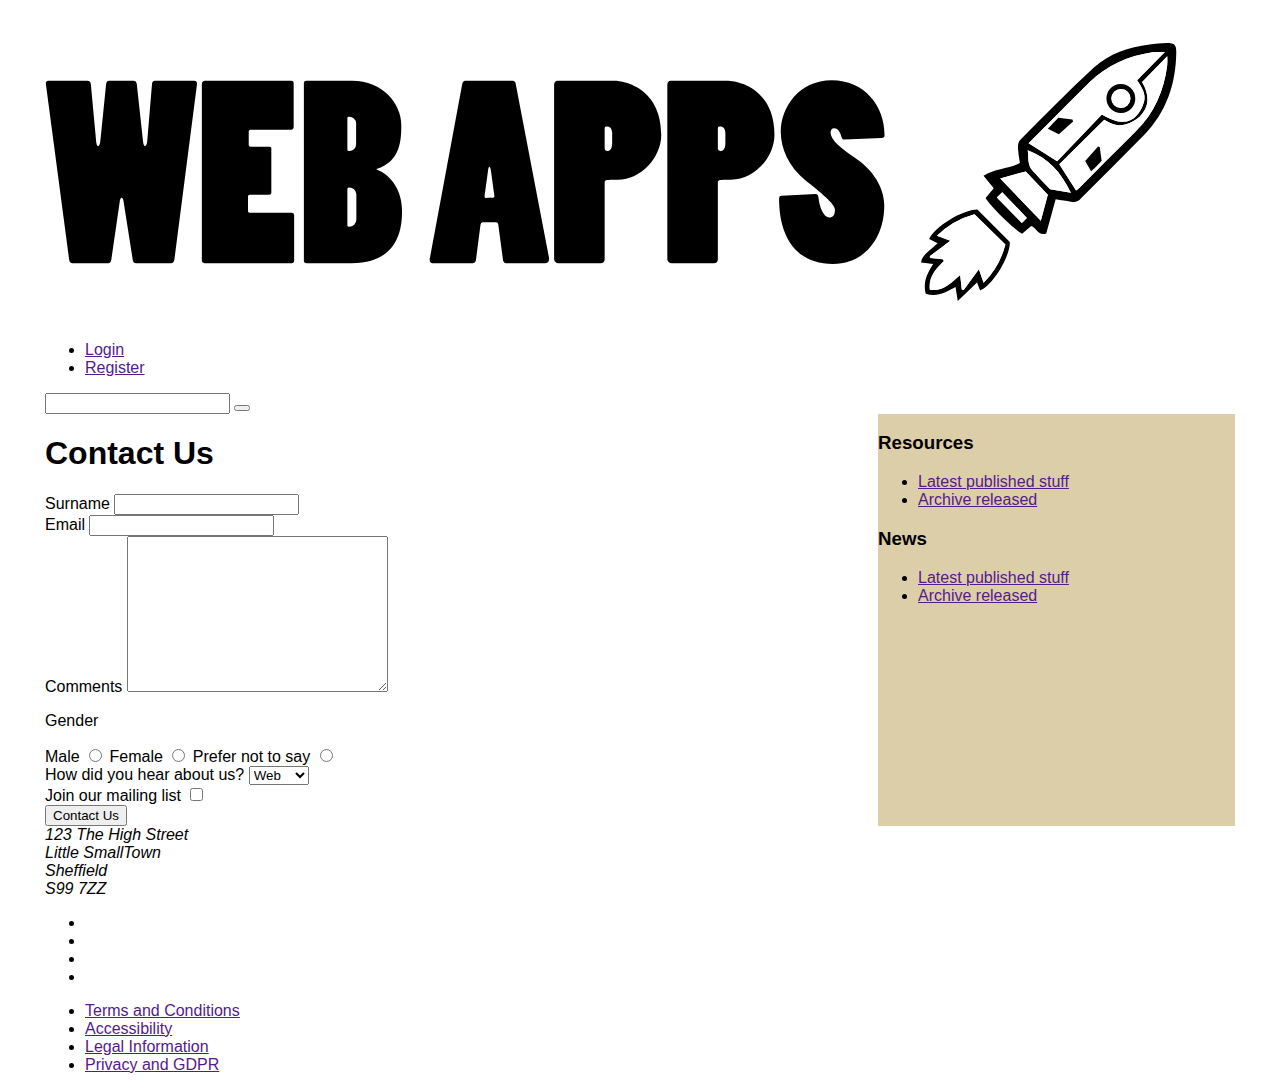
==== mobile-first/contact-us.html @ ecf0980a "master" ====
<!DOCTYPE html>
<html lang="en">
  <head>
    <meta charset="UTF-8" />
    <meta name="viewport" content="width=device-width, initial-scale=1" />
    <title>Mobile First</title>
    <!-- attach styles here -->
    <link
      rel="stylesheet"
      href="https://use.fontawesome.com/releases/v5.7.2/css/all.css"
      integrity="sha384-fnmOCqbTlWIlj8LyTjo7mOUStjsKC4pOpQbqyi7RrhN7udi9RwhKkMHpvLbHG9Sr"
      crossorigin="anonymous"
    />

    <link rel="stylesheet" href="css/mobile.css" />
    <link
      rel="stylesheet"
      media="only screen and (min-width:720px)"
      href="css/desktop.css"
    />

    <link rel="stylesheet" href="css/mobileForm.css" />
  </head>
  <body>
    <div class="container">
      <header>
        <div class="logo">
          <img src="images/webLogo.svg" alt="" />
        </div>

        <div class="loginLinks">
          <ul>
            <li><a href="">Login</a></li>
            <li><a href="">Register</a></li>
          </ul>
        </div>
        <!-- Burger menu here -->
        <div class="burgerMenu">
          <div class="bars">
            <div class="bar1"></div>
            <div class="bar2"></div>
            <div class="bar3"></div>
          </div>
        </div>

        <!-- Search input here -->
        <div class="search">
          <form action="">
            <input type="search" name="search" aria-label="Search Term" />
            <button type="submit" aria-label="Search">
              <i class="fa fa-search"></i>
            </button>
          </form>
        </div>
      </header>
      <nav class="mainNav">
        <div class="row">
          <ul>
            <li><a href="index.html">Home</a></li>
            <li><a href="news.html">News</a></li>
            <li><a href="staff.html">Staff</a></li>
            <li><a href="opportunities.html">Opportunties</a></li>
            <li><a href="resources.html">Resources</a></li>
            <li><a href="contact-us.html">Contact Us</a></li>
          </ul>
        </div>
      </nav>
      <div class="mainContent">
        <main>
          <div class="mainheading">
            <h1>Contact Us<br /><span id="viewPortData"></span></h1>
          </div>

          <div class="form">
            <!--			form here-->

            <form action="">
              <div>
                <label for="surname">Surname</label>
                <input type="text" name="surname" id="surname" />
              </div>
              <div>
                <label for="email">Email</label>
                <input type="email" name="email" id="email" />
              </div>
              <div>
                <label for="comments">Comments</label>
                <textarea
                  name="comments"
                  id="comments"
                  cols="30"
                  rows="10"
                ></textarea>
              </div>

              <div class="inlineLabels">
                <p>Gender</p>
                <label for="male">Male</label>
                <input type="radio" name="gender" id="male" value="m" />
                <label for="female">Female</label>
                <input type="radio" name="gender" id="female" value="f" />
                <label for="other">Prefer not to say</label>
                <input type="radio" name="gender" id="other" value="n" />
              </div>

              <div>
                <label for="marketing">How did you hear about us?</label>
                <select name="marketing" id="marketing">
                  <option value="Web">Web</option>
                  <option value="Friend">Friend</option>
                  <option value="Other">Other</option>
                </select>
              </div>

              <div>
                <label for="mailingList">Join our mailing list</label>

                <input
                  type="checkbox"
                  name="mailingList"
                  id="mailingList"
                  value="1"
                />
              </div>

              <div>
                <input type="submit" value="Contact Us" />
              </div>
            </form>
          </div>
        </main>
        <div class="sideBar">
          <h3>Resources</h3>
          <ul>
            <li><a href="">Latest published stuff</a></li>
            <li><a href="">Archive released</a></li>
          </ul>
          <h3>News</h3>
          <ul>
            <li><a href="">Latest published stuff</a></li>
            <li><a href="">Archive released</a></li>
          </ul>
        </div>
      </div>
      <footer>
        <div class="row">
          <address>
            123 The High Street<br />
            Little SmallTown<br />
            Sheffield<br />
            S99 7ZZ
          </address>
          <div class="footerSocialLinks">
            <ul>
              <li>
                <a href="" aria-label="Twitter"
                  ><i class="fab fa-twitter"></i
                ></a>
              </li>
              <li>
                <a href="" aria-label="Facebook"
                  ><i class="fab fa-facebook"></i
                ></a>
              </li>
              <li>
                <a href="" aria-label="Instagram"
                  ><i class="fab fa-instagram"></i
                ></a>
              </li>
              <li>
                <a href="" aria-label="YouTube"
                  ><i class="fab fa-youtube"></i
                ></a>
              </li>
            </ul>
          </div>
        </div>
        <div class="row">
          <ul class="footerLinks">
            <li><a href="">Terms and Conditions</a></li>
            <li><a href="">Accessibility</a></li>
            <li><a href="">Legal Information</a></li>
            <li><a href="">Privacy and GDPR</a></li>
          </ul>
        </div>
      </footer>
    </div>
    <!-- Javascript links here -->
    <script src="js/jquery-3.4.1.min.js"></script>
    <script src="js/main.js"></script>
  </body>
</html>
---- mobile-first/css/mobile.css ----
* {
    box-sizing: border-box;
    }

body {
    font-family: "Open Sans", helvetica, arial, sans-serif;
    margin: 0;
    padding: 0;
   }
   .container {
    width: 100%;
    min-width: 320px;
   }
   .mainNav {
    background-color: #8d965b;
    display: none;
   }

   .mainNav ul {
    list-style: none;
    padding-left: 0;
    margin: 0;
   }

   .mainNav ul li {
    border-bottom: 1px solid #ccc;
    padding: 5px;
   }

   .mainNav ul li a {
    display: inline-block;
    width: 100%;
    font-weight: bold;
    text-decoration: none;
    color: #fff;
    padding: 8px 0;
   }

   img {
    width: 100%;
   }

   .mainContent {
    margin: 0 10px;
   }

   .news {
    display: flex;
    flex-wrap: wrap;
   }

   .newsItem {
    flex-basis: 50%;
    padding: 5px;
   }

   .bars {
    float: right;
    cursor: pointer;
   }
   .bar1,
   .bar2,
   .bar3 {
    width: 24px;
    height: 4px;
    margin: 6px 0;
    background-color: #000;
   }
---- mobile-first/css/desktop.css ----
/* CSS Document */
.container{
	max-width: 1366px;
	/* 1366x768	16:9*/
	margin:auto;
}
.burgerMenu, .mobH1{
	display:none;
}
header nav ul li h1{
	display:block;
	padding:0;
	margin:5px;
	font-size:1.2rem;
	color: #DDEAF2;
}
.banner{
	background-image: url(../images/banner1-1366.jpg);
	background-repeat: no-repeat;
	height:200px;
}
.banner h2{
	top:20px;
	left:120px;
	font-size: 8em;
}

header,
    .mainContent,
    .row {
    max-width: 1200px;
    padding: 0 5px;
    margin: auto;
}

.mainNav {
    padding: 8px 0;
    height: auto;
   }

.mainNav .row ul {
    display: flex;
    flex-direction: row;
    justify-content: space-between;
   }

.mainNav > div > ul > li {
    border: none;
    padding: 0;
   }

.mainContent {
    display: flex;
   }

main {
    flex-basis: 70%;
   }

.sideBar {
    background-color: #ddceaa;
    flex-basis: 30%;
   }

.newsItem{
    flex-basis: 33%;
   }

.strapline {
    display: flex;
   }

.straplinetxt,
.straplineImg {
    padding: 0 5px;
    flex-basis: 50%;
   }
   
.straplineImg > img {
    width: 100%;
   }
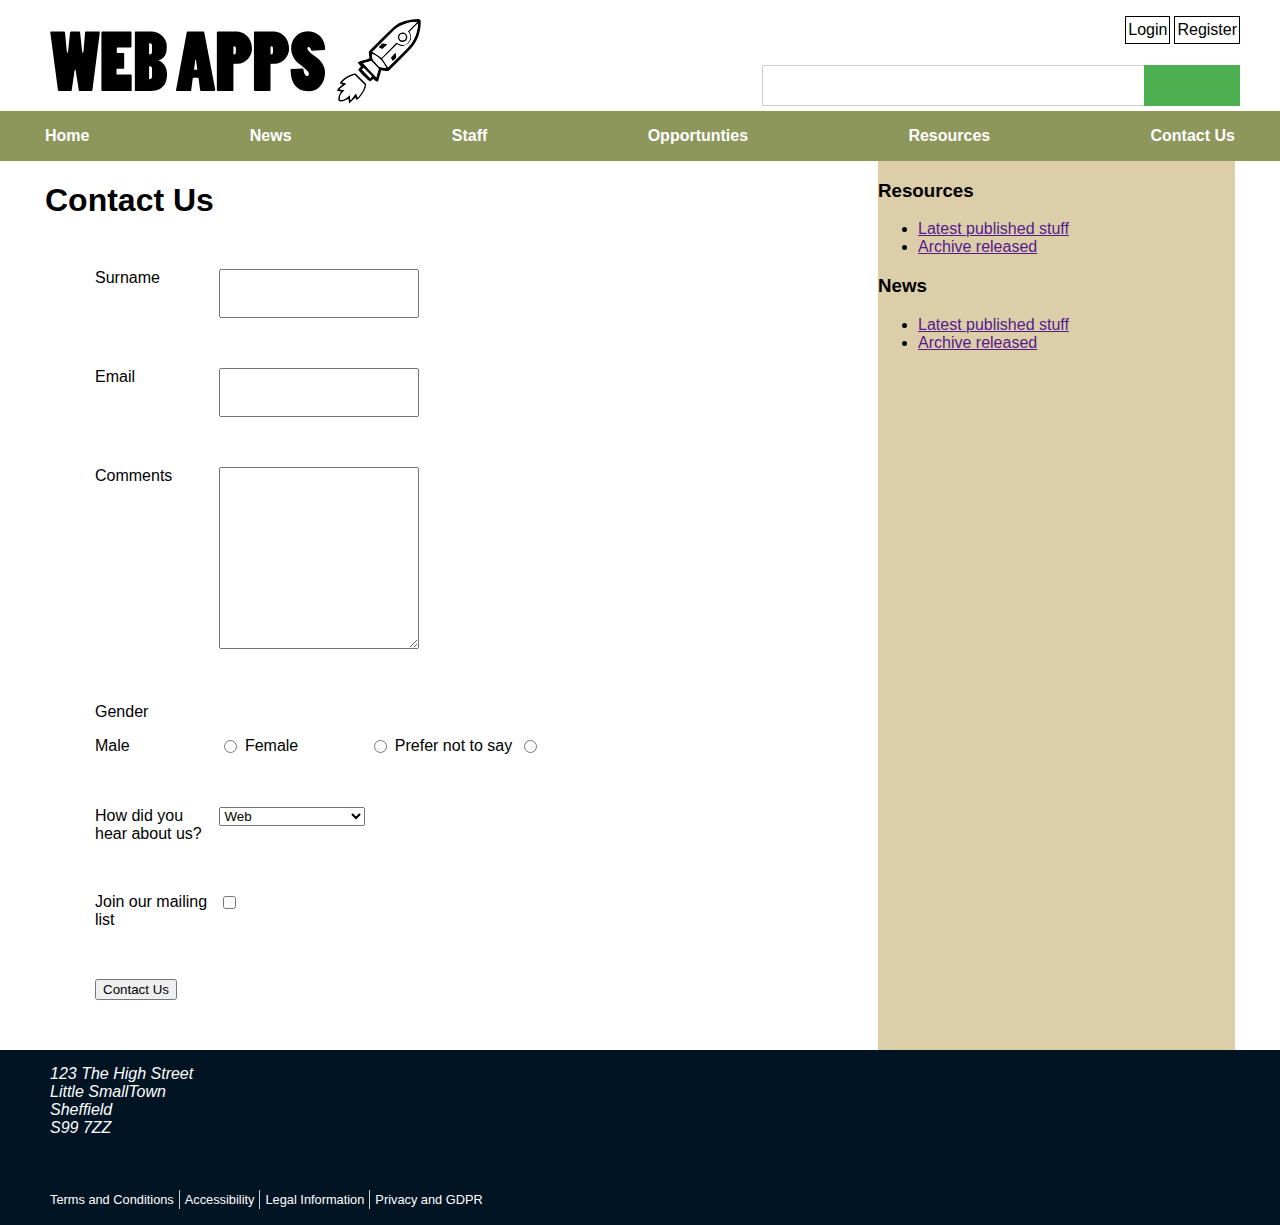
==== commit 56319af2: "form changes" ====
--- a/mobile-first/contact-us.html
+++ b/mobile-first/contact-us.html
@@ -74,14 +74,14 @@
           <div class="form">
             <!--			form here-->
 
-            <form action="">
+            <form action="thank-you.html">
               <div>
                 <label for="surname">Surname</label>
-                <input type="text" name="surname" id="surname" />
+                <input type="text" name="surname" id="surname" required>
               </div>
               <div>
                 <label for="email">Email</label>
-                <input type="email" name="email" id="email" />
+                <input type="email" name="email" id="email" required/>
               </div>
               <div>
                 <label for="comments">Comments</label>
@@ -107,6 +107,7 @@
                 <label for="marketing">How did you hear about us?</label>
                 <select name="marketing" id="marketing">
                   <option value="Web">Web</option>
+                  <option values="Newspaper">Ad in the Newspaper</option>
                   <option value="Friend">Friend</option>
                   <option value="Other">Other</option>
                 </select>
--- a/mobile-first/css/mobile.css
+++ b/mobile-first/css/mobile.css
@@ -35,6 +35,57 @@
     color: #fff;
     padding: 8px 0;
    }
+
+   header {
+    display: flex;
+    flex-wrap: wrap;
+    justify-content: space-evenly;
+   }
+
+   .logo img {
+    max-width: 400px;
+    padding: 5px;
+    }
+
+    .loginLinks {
+        /* Don't set flex-basis as wrap will overrule it just stop grow and shrink */
+        flex: 0;
+       }
+
+    .burgerMenu {
+        /* Don't set flex-basis as wrap will overrule it just stop grow and shrink*/
+        flex: 0;
+        padding: 13px 11px 0 11px;
+       }
+    
+    .logo {
+        /* Don't set flex-basis as wrap will overrule it just set to grow and shrink */
+        flex: 1;
+       }
+
+    .loginLinks > ul {
+        list-style: none;
+        padding-left: 0;
+        display: flex;
+        justify-content: flex-end;
+       }
+    .loginLinks > ul > li {
+        border: 1px solid #000;
+       }
+    .loginLinks > ul > li:first-child {
+        margin-right: 4px;
+       }
+       .loginLinks > ul > li > a {
+        padding: 4px 2px;
+        color: #000;
+        text-decoration: none;
+        display: inline-block;
+        width: 100%;
+       }
+
+    .search {
+        flex-basis: 100%;
+       }
 
    img {
     width: 100%;
@@ -65,4 +116,92 @@
     height: 4px;
     margin: 6px 0;
     background-color: #000;
+   }
+
+   .search > form {
+    display: flex;
+   }
+
+   input[type="search"] {
+    flex-basis: 80%;
+    padding: 12px 5px;
+    border: 1px solid #ccc;
+    border-right: none;
+    -webkit-appearance: none;
+   }
+   button[type="submit"] {
+    flex-basis: 20%;
+    background-color: #4caf50;
+    border: none;
+    color: #fff;
+   }
+
+   footer {
+    background-color: #011424;
+    color: #fff;
+    padding: 0 10px;
+   }
+
+   footer .row {
+    display: flex;
+    flex-direction: column;
+   }
+   footer .row address {
+    padding: 15px 0 5px 5px;
+   }
+   .footerSocialLinks {
+    flex-basis: 20%;
+   }
+   .footerSocialLinks ul {
+    display: flex;
+    list-style: none;
+    padding-left: 5px;
+   }
+   .footerSocialLinks ul li {
+    flex-basis: 40px;
+   }
+   .footerSocialLinks ul li a i {
+    color: #fff;
+    font-size: 1.4rem;
+   }
+   .footerLinks {
+    display: flex;
+    list-style: none;
+    padding-left: 0;
+    flex-wrap: wrap;
+   }
+   .footerLinks li {
+    border-right: 1px solid #ccc;
+   }
+   .footerLinks li:last-child {
+    border-right: none;
+   }
+   .footerLinks li a {
+    font-size: 0.8rem;
+    width: 100%;
+    display: inline-block;
+    padding: 2px 5px;
+    text-decoration: none;
+    color: #fff;
+   }
+   .footerLinks li a:hover {
+    text-decoration: underline;
+   }
+
+   /*form styles*/
+
+   label 
+   {
+       display: block;
+   }
+
+   input[type = 'text'], input[type = 'email'], textarea
+   {
+       width: 100%;
+       padding: 15px 10px
+   }
+
+   form>div
+   {
+       margin: 50px;
    }--- a/mobile-first/css/desktop.css
+++ b/mobile-first/css/desktop.css
@@ -36,6 +36,7 @@
 .mainNav {
     padding: 8px 0;
     height: auto;
+    display: block;
    }
 
 .mainNav .row ul {
@@ -78,4 +79,51 @@
    
 .straplineImg > img {
     width: 100%;
+   }
+
+   .logo {
+    padding: 5px 0px;
+    flex-basis: 85%;
+   }
+
+   .loginLinks {
+    flex-basis: 15%;
+   }
+   .search {
+    padding: 5px 0;
+    flex-basis: 40%;
+   }
+
+   header {
+    justify-content: flex-end;
+    padding: 0 0 0 5px;
+   }
+
+   .logo {
+    padding: 5px 0px;
+    flex-basis: 85%;
+    position: relative;
+   }
+   .logo img {
+    position: absolute;
+    top: 0;
+    left: 0;
+   }
+
+   label 
+   {
+       display: inline-block;
+       width: 120px;
+       vertical-align: top;
+   }
+
+   input[type = 'text'], input[type = 'email'], textarea
+   {
+       width: 200px;
+       padding: 15px 10px
+   }
+
+   form>div
+   {
+       margin: 50px;
    }